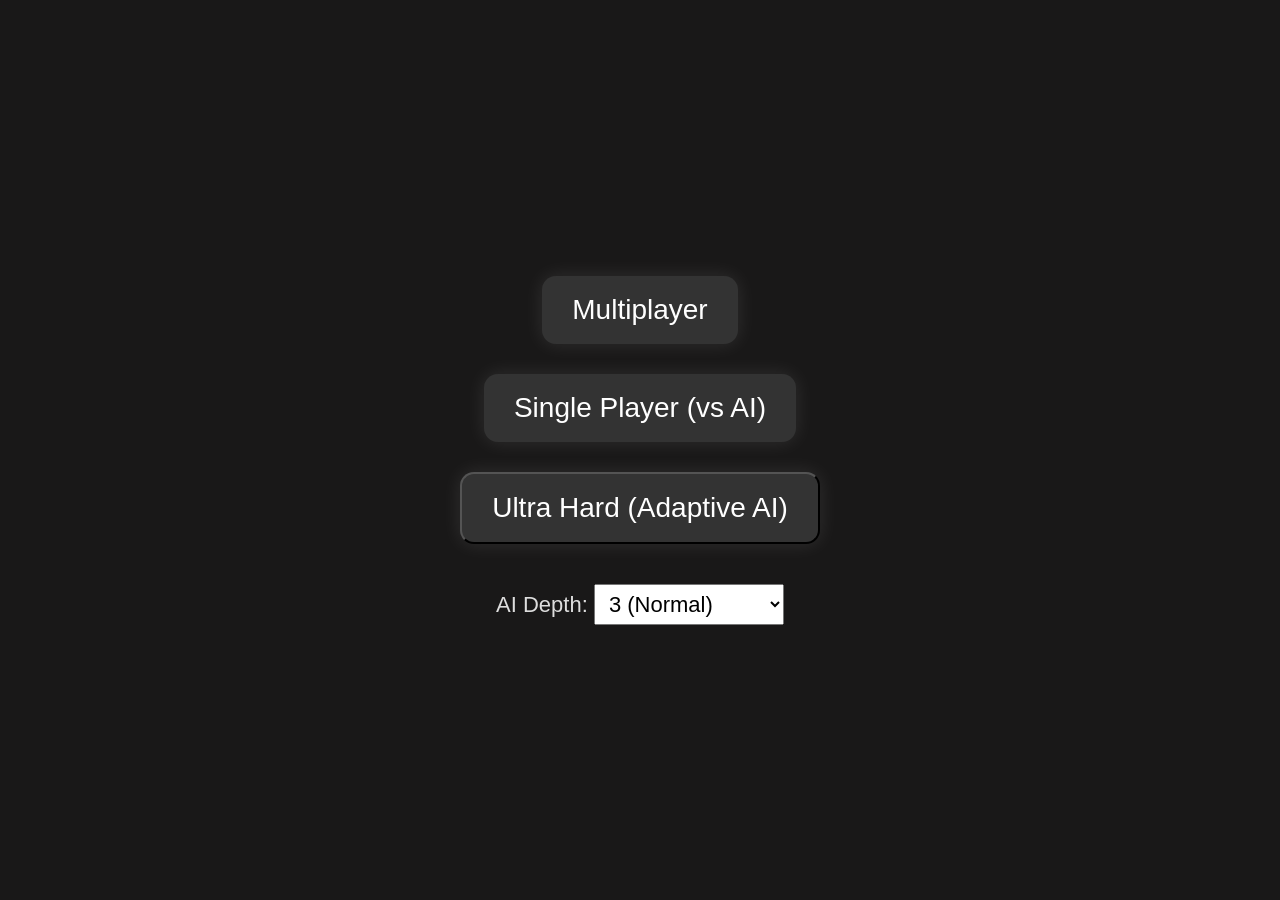
==== index.html @ 374d3449 "add adaptive style link" ====
<!DOCTYPE html>
<html lang="en">
<head>
  <meta charset="UTF-8" />
  <meta name="viewport" content="width=device-width, initial-scale=1.0" />
  <title>Capture the Tiles</title>
  <style>
  :root {
    --cell-size: 11vw;
    --gap: 2px;
    --max-cell-size: 60px;
    --min-cell-size: 38px;
    --p1-color: #7f72f3;
    --p2-color: #048886;
  }
  * { margin: 0; padding: 0; box-sizing: border-box; }
  html, body {
    height: 100%;
    background: #191818;
    color: #ddd;
    font-family: 'Segoe UI', sans-serif;
    touch-action: manipulation;
  }
  body {
    display: flex;
    flex-direction: column;
    padding: 20px 10px;
  }
  /* ---------------- MODE SCREEN ---------------- */
  #modeScreen {
    position: absolute;
    inset: 0;
    background: #191818;
    display: flex;
    flex-direction: column;
    justify-content: center;
    align-items: center;
    gap: 30px;
    z-index: 20;
  }
  .mode-btn {
    padding: 18px 30px;
    font-size: 28px;
    border-radius: 14px;
    background: #333;
    color: white;
    cursor: pointer;
    box-shadow: 0 0 20px rgba(255,255,255,0.1);
    transition: 0.2s;
  }
  .mode-btn:hover {
    background: #555;
    transform: scale(1.05);
  }
  #aiDepthContainer {
    margin-top: 10px;
  }
  /* ---------------- AI THINKING ANIMATION ---------------- */
  #aiThinking {
    height: 34px;
    opacity: 0;
    pointer-events: none;
    transition: opacity 0.2s;
    text-align: center;
    font-size: 26px;
    margin-top: 10px;
    color: #0ff;
  }
  #aiThinking.visible {
    opacity: 1;
    animation: pulseText 1.2s infinite;
  }
  @keyframes pulseText {
    0% { opacity: 0.2; }
    50% { opacity: 1; }
    100% { opacity: 0.2; }
  }
  .loader-dots span {
    display: inline-block;
    width: 10px;
    height: 10px;
    margin-left: 5px;
    background: #0ff;
    border-radius: 50%;
    animation: dotBlink 1s infinite ease-in-out;
  }
  .loader-dots span:nth-child(2){ animation-delay:0.2s; }
  .loader-dots span:nth-child(3){ animation-delay:0.4s; }
  @keyframes dotBlink {
    0%, 80%, 100% { opacity: 0.2; }
    40% { opacity: 1; }
  }
  /* ---------------- RESTART BUTTON ---------------- */
  #topHud {
    display: flex;
    justify-content: space-between;
    align-items: center;
    max-width: 95vw;
    margin: 0 auto 10px;
    gap: 12px;
  }

  #restartBtn {
    padding: 8px 18px;
    font-size: 16px;
    border-radius: 10px;
    background: #333;
    color: white;
    cursor: pointer;
    border: none;
  }

  #restartBtn:hover {
    background: #555;
  }

  #aiDepthLive {
    font-size: 14px;
    opacity: 0.8;
  }

  /* ---------------- BOARD ---------------- */
  #scores {
    text-align: center;
    font-size: clamp(18px, 5vw, 26px);
    margin-bottom: 15px;
  }
  #p1score { color: var(--p1-color); font-weight: bold; }
  #p2score { color: var(--p2-color); font-weight: bold; }
  #board {
    display: grid;
    grid-template-columns: repeat(8, minmax(0, 1fr));
    grid-auto-rows: 1fr;
    gap: 0.6vw;
    max-width: 95vw;
    max-height: 95vw;
    margin: auto;
    aspect-ratio: 1/1;
  }
  .cell {
    width: var(--cell-size);
    height: var(--cell-size);
    min-width: var(--min-cell-size);
    min-height: var(--min-cell-size);
    max-width: var(--max-cell-size);
    max-height: var(--max-cell-size);
    background: #3f3e3e;
    border-radius: 14px;
    display: flex;
    align-items: center;
    justify-content: center;
    font-weight: bold;
    font-size: clamp(14px, 3.5vw, 20px);
    user-select: none;
    cursor: pointer;
    transition: transform 0.2s, box-shadow 0.4s;
    position: relative;
  }
  .cell:active { transform: scale(0.92); }
  .p1 { background: var(--p1-color); color: white; }
  .p2 { background: var(--p2-color); color: white; }
  .base { font-size: 1.15em; text-shadow: 0 1px 4px #000; }

  /* Static subtle highlight for valid human moves */
  .cell.valid-move {
    box-shadow: 0 0 0 1.5px rgba(127, 114, 243, 0.6);
    cursor: pointer;
  }

  /* Animated pulse for AI's chosen move */
  .cell.ai-move-highlight {
    animation: pulseHighlight 1.5s ease-out;
    z-index: 10;
  }

  @keyframes pulseHighlight {
    0% {
      box-shadow: 0 0 0 0 rgba(4, 136, 134, 0.7);
    }
    50% {
      box-shadow: 0 0 0 12px rgba(4, 136, 134, 0.4),
      0 0 30px rgba(4, 136, 134, 0.8);
    }
    100% {
      box-shadow: 0 0 0 0 rgba(4, 136, 134, 0);
    }
  }

  /* ---------------- TURN DISPLAY ---------------- */
  #turn-container { margin-top: 30px; text-align: center; }
  #turn-display {
    display: inline-block;
    padding: 14px 36px;
    border-radius: 50px;
    font-size: clamp(20px, 6vw, 30px);
    color: white;
    background: #555;
    box-shadow: 0 6px 20px rgba(0,0,0,0.6);
    transition: all 0.4s ease;
  }
  .player1-turn {
    background: linear-gradient(135deg, var(--p1-color), #5a4fcf) !important;
    box-shadow: 0 0 30px rgba(127,114,243,0.8) !important;
  }
  .player2-turn {
    background: linear-gradient(135deg, var(--p2-color), #035f5d) !important;
    box-shadow: 0 0 30px rgba(4,136,134,0.8) !important;
  }
  #overlay {
    position: fixed;
    inset: 0;
    display: none;
    align-items: center;
    justify-content: center;
    background: rgba(0,0,0,0.55);
    z-index: 100;
  }

  #overlayBox {
    text-align: center;
    padding: 30px 40px;
    border-radius: 18px;
    background: #222;
    box-shadow: 0 0 30px rgba(0,0,0,0.8);
  }

  #overlayBox h2 {
    font-size: clamp(28px, 8vw, 42px);
    color: #ffd700;
  }

  #overlayBox h3 {
    margin-top: 10px;
    font-size: clamp(22px, 6vw, 30px);
  }

</style>
</head>
<body>
  <div id="modeScreen">
    <div class="mode-btn" onclick="startGame(false)">Multiplayer</div>
    <div class="mode-btn" onclick="startGame(true)">Single Player (vs AI)</div>
    <button class="mode-btn" onclick="location.href='adaptive.html'">
  Ultra Hard (Adaptive AI)
</button>

    <div id="aiDepthContainer" style="text-align:center;">
      <label style="font-size:22px;">AI Depth:
        <select id="aiDepthSelect" style="font-size:22px; padding:6px 10px;">
          <option value="2">2 (Fast)</option>
          <option value="3" selected>3 (Normal)</option>
          <option value="4">4 (Strong)</option>
          <option value="5">5 (Very Strong)</option>
          <option value="6">6 (Hardcore)</option>
        </select>
      </label>
    </div>
  </div>
  <div id="topHud">
    <div id="aiDepthLive"></div>
    <button id="restartBtn" onclick="restartGame()">Restart</button>
  </div>
  <div id="scores" style="display:none">
    P1 Score: <span id="p1score">10</span> —
    P2 Score: <span id="p2score">10</span>
  </div>
  <div id="aiThinking">
    Thinking
    <span class="loader-dots">
      <span></span><span></span><span></span>
    </span>
  </div>
  <div id="board"></div>
  <div id="turn-container" style="display:none">
    <div id="turn-display" class="player1-turn">Turn: Player 1</div>
  </div>
  <div id="overlay" onclick="restartGame()">
    <div id="overlayBox" onclick="event.stopPropagation()">
      <h2 id="gameover">Game Over</h2>
      <h3 id="winner"></h3>
    </div>
  </div>


  <script>
  /* ----------------------------------------------------
  GAME STATE
  ---------------------------------------------------- */
  const SIZE = 8;
  let turn = 1;
  let board = [];
  let singlePlayer = false;
  const AI_PLAYER = 2;
  const HUMAN_PLAYER = 1;
  /* Directions */
  const dirs = [
    [-1,-1],[-1,0],[-1,1],
    [0,-1], [0,1],
    [1,-1],[1,0],[1,1]
  ];

  /* Zobrist hashing for transposition */
  let zobrist = [];
  let tt = new Map();

  function initZobrist() {
    zobrist = [];
    for (let r = 0; r < SIZE; r++) {
      zobrist[r] = [];
      for (let c = 0; c < SIZE; c++) {
        zobrist[r][c] = [
          Math.random()*2**32,
          Math.random()*2**32,
          Math.random()*2**32
        ];
      }
    }
  }

  function hashState(state) {
    let h = 0;
    for (let r=0; r<SIZE; r++){
      for(let c=0; c<SIZE; c++){
        const o = state[r][c].owner ?? 0;
        h ^= zobrist[r][c][o];
      }
    }
    return h;
  }

  /* ----------------------------------------------------
  INIT + MODE SELECT
  ---------------------------------------------------- */
  function startGame(vsAI) {
    singlePlayer = vsAI;
    document.getElementById("modeScreen").style.display = "none";
    document.getElementById("scores").style.display = "block";
    document.getElementById("turn-container").style.display = "block";
    document.getElementById("aiDepthContainer").style.display = vsAI ? "block" : "none";
    document.getElementById("restartBtn").style.display = "inline-block";
    const depth = document.getElementById("aiDepthSelect").value;
    document.getElementById("aiDepthLive").textContent =
    singlePlayer ? `AI Depth: ${depth}` : "";

    initGame();
  }

  function initGame() {
    turn = 1;
    initBoard();
    initZobrist();
    tt.clear();

    document.getElementById("aiThinking").classList.remove("visible");
    document.getElementById("overlay").style.display = "none";

    renderBoard();
  }

  function restartGame() {
    turn = 1;
    initBoard();
    initZobrist();
    tt.clear();
    document.getElementById("aiThinking").classList.remove("visible");
    document.getElementById("overlay").style.display = "none";
    document.getElementById("aiDepthContainer").style.display = "block";
    document.getElementById("modeScreen").style.display = "flex";

    renderBoard();
  }

  /* ----------------------------------------------------
  BOARD LOGIC
  ---------------------------------------------------- */
  function initBoard() {
    board = [];
    for (let r = 0; r < SIZE; r++) {
      board[r] = [];
      for (let c = 0; c < SIZE; c++) {
        const isCorner = (r===0&&c===0)||(r===0&&c===7)||(r===7&&c===0)||(r===7&&c===7);
        board[r][c] = { row:r, col:c, owner:null, base:isCorner ? 5 : 0 };
      }
    }
    board[0][0].owner = 1;
    board[7][7].owner = 1;
    board[0][7].owner = 2;
    board[7][0].owner = 2;
  }

  function renderBoard(lastAIMove = null) {
    const container = document.getElementById("board");
    container.innerHTML = "";
    const isHumanTurn = !singlePlayer || turn === HUMAN_PLAYER;
    const gameNotOver = !board.flat().every(c => c.owner !== null);

    for (let r = 0; r < SIZE; r++) {
      for (let c = 0; c < SIZE; c++) {
        const cellData = board[r][c];
        const cell = document.createElement("div");
        cell.className = "cell";
        if (cellData.owner === 1) cell.classList.add("p1");
        if (cellData.owner === 2) cell.classList.add("p2");

        // Static highlight for valid moves (human turn)
        if (isHumanTurn && gameNotOver && cellData.owner === null && isSelectable(cellData)) {
          cell.classList.add("valid-move");
        }

        // Temporary animated highlight for AI's move
        if (lastAIMove && lastAIMove[0] === r && lastAIMove[1] === c) {
          cell.classList.add("ai-move-highlight");
        }

        if (cellData.base > 0) {
          cell.innerHTML = `<span class="base">${cellData.base}</span>`;
        }
        cell.onclick = () => handleMove(r, c);
        cell.ontouchstart = e => { e.preventDefault(); handleMove(r, c); };
        container.appendChild(cell);
      }
    }
    updateScores();
  }

  /* ----------------------------------------------------
  SCORES + TURNS
  ---------------------------------------------------- */
  function updateScores() {
    let p1 = 0, p2 = 0;
    board.flat().forEach(c => {
      if (c.owner === 1) p1 += c.base;
      if (c.owner === 2) p2 += c.base;
    });
    document.getElementById("p1score").textContent = p1;
    document.getElementById("p2score").textContent = p2;
    updateTurnDisplay();
  }

  function updateTurnDisplay() {
    const el = document.getElementById("turn-display");
    el.textContent = `Turn: Player ${turn}`;
    el.classList.remove("player1-turn", "player2-turn");
    el.classList.add(turn === 1 ? "player1-turn" : "player2-turn");
  }

  /* ----------------------------------------------------
  MOVE LOGIC
  ---------------------------------------------------- */
  function isSelectable(cell, state = board) {
    if (cell.owner !== null) return false;
    for (const [dr,dc] of dirs) {
      const nr = cell.row + dr, nc = cell.col + dc;
      if (nr>=0 && nr<SIZE && nc>=0 && nc<SIZE && state[nr][nc].owner !== null) return true;
    }
    return false;
  }

  function applyMove(state, r, c, player) {
    const newState = JSON.parse(JSON.stringify(state));
    const cell = newState[r][c];
    cell.owner = player;
    cell.base += 1;
    for (const [dr,dc] of dirs) {
      const nr = r + dr, nc = c + dc;
      if (nr>=0 && nr<SIZE && nc>=0 && nc<SIZE && newState[nr][nc].owner !== null) {
        newState[nr][nc].owner = player;
        newState[nr][nc].base += 1;
      }
    }
    return newState;
  }

  function getValidMoves(state, player) {
    let moves = [];
    state.flat().forEach(cell => {
      if (isSelectable(cell, state)) {
        moves.push([cell.row, cell.col]);
      }
    });
    return moves;
  }

  /* ----------------------------------------------------
  HUMAN ACTION
  ---------------------------------------------------- */
  function handleMove(r, c) {
    if (turn === AI_PLAYER && singlePlayer) return;
    if (!isSelectable(board[r][c])) return;
    board = applyMove(board, r, c, turn);
    turn = turn === 1 ? 2 : 1;
    renderBoard();
    if (!checkGameOver() && turn === AI_PLAYER && singlePlayer) {
      setTimeout(aiMove, 200);
    }
  }

  /* ----------------------------------------------------
  AI: EVALUATION
  ---------------------------------------------------- */
  function evaluateBoard(state) {
    let p1 = 0, p2 = 0;
    const corners = [[0,0],[0,7],[7,0],[7,7]];
    let cornerP1 = 0, cornerP2 = 0;
    for (let c of state.flat()) {
      if (c.owner === 1) p1 += c.base;
      if (c.owner === 2) p2 += c.base;
    }
    for (let [r,c] of corners) {
      if (state[r][c].owner === 1) cornerP1++;
      if (state[r][c].owner === 2) cornerP2++;
    }
    const mobilityP1 = getValidMoves(state, 1).length;
    const mobilityP2 = getValidMoves(state, 2).length;
    return (
      (p2 - p1) * 2 +
      (cornerP2 - cornerP1) * 20 +
      (mobilityP2 - mobilityP1) * 3
    );
  }

  function orderMoves(state, moves, player) {
    return moves.sort((a,b)=>{
      const sA = evaluateBoard(applyMove(state, a[0], a[1], player));
      const sB = evaluateBoard(applyMove(state, b[0], b[1], player));
      return player===AI_PLAYER ? sB-sA : sA-sB;
    });
  }

  /* ----------------------------------------------------
  AI: MINIMAX + TT + ITERATIVE DEEPENING
  ---------------------------------------------------- */
  function minimax(state, depth, alpha, beta, maximizing) {
    const hash = hashState(state);
    if (tt.has(hash)) {
      const entry = tt.get(hash);
      if (entry.depth >= depth) return [entry.score, entry.move];
    }
    const player = maximizing ? AI_PLAYER : HUMAN_PLAYER;
    let moves = getValidMoves(state, player);
    if (depth === 0 || moves.length === 0) {
      return [evaluateBoard(state), null];
    }
    moves = orderMoves(state, moves, player);
    let bestMove = moves[0];
    if (maximizing) {
      let best = -Infinity;
      for (const [r,c] of moves) {
        const result = minimax(applyMove(state,r,c,AI_PLAYER), depth-1, alpha, beta, false);
        if (result[0] > best) {
          best = result[0];
          bestMove = [r,c];
        }
        alpha = Math.max(alpha, best);
        if (alpha >= beta) break;
      }
      tt.set(hash, {score:best, move:bestMove, depth});
      return [best, bestMove];
    } else {
      let best = +Infinity;
      for (const [r,c] of moves) {
        const result = minimax(applyMove(state,r,c,HUMAN_PLAYER), depth-1, alpha, beta, true);
        if (result[0] < best) {
          best = result[0];
          bestMove = [r,c];
        }
        beta = Math.min(beta, best);
        if (alpha >= beta) break;
      }
      tt.set(hash, {score:best, move:bestMove, depth});
      return [best, bestMove];
    }
  }

  async function iterativeDeepening(state, maxDepth) {
    let best = null;
    for (let d=1; d<=maxDepth; d++) {
      best = minimax(state, d, -Infinity, Infinity, true)[1];
      await new Promise(r => setTimeout(r));
    }
    return best;
  }

  /* ----------------------------------------------------
  AI MOVE
  ---------------------------------------------------- */
  async function aiMove() {
    document.getElementById("aiThinking").classList.add("visible");
    await new Promise(requestAnimationFrame);

    const depth = parseInt(document.getElementById("aiDepthSelect").value);
    const move = await iterativeDeepening(board, depth);

    let lastMove = null;
    if (move) {
      board = applyMove(board, move[0], move[1], AI_PLAYER);
      lastMove = move; // remember AI's move
    }

    turn = HUMAN_PLAYER;

    document.getElementById("aiThinking").classList.remove("visible");

    // Render with AI move highlight
    renderBoard(lastMove);

    // Remove highlight after 1 second
    if (lastMove) {
      setTimeout(() => {
        const cells = document.querySelectorAll('.cell');
        const index = lastMove[0] * SIZE + lastMove[1];
        if (cells[index]) {
          cells[index].classList.remove('ai-move-highlight');
        }
      }, 1000);
    }

    checkGameOver();
  }

  /* ----------------------------------------------------
  GAME OVER
  ---------------------------------------------------- */
  function checkGameOver() {
    if (board.flat().every(c => c.owner !== null)) {
      showGameOver();
      return true;
    }
    return false;
  }

  function showGameOver() {
    document.getElementById("gameover").style.display = "block";
    const p1 = +document.getElementById("p1score").textContent;
    const p2 = +document.getElementById("p2score").textContent;
    const txt = p1 > p2 ? "Winner: Player 1" :
    p2 > p1 ? "Winner: Player 2" :
    "It's a tie!";
    document.getElementById("winner").textContent = txt;
    document.getElementById("overlay").style.display = "flex";

  }
  </script>
  </body>
  </html>
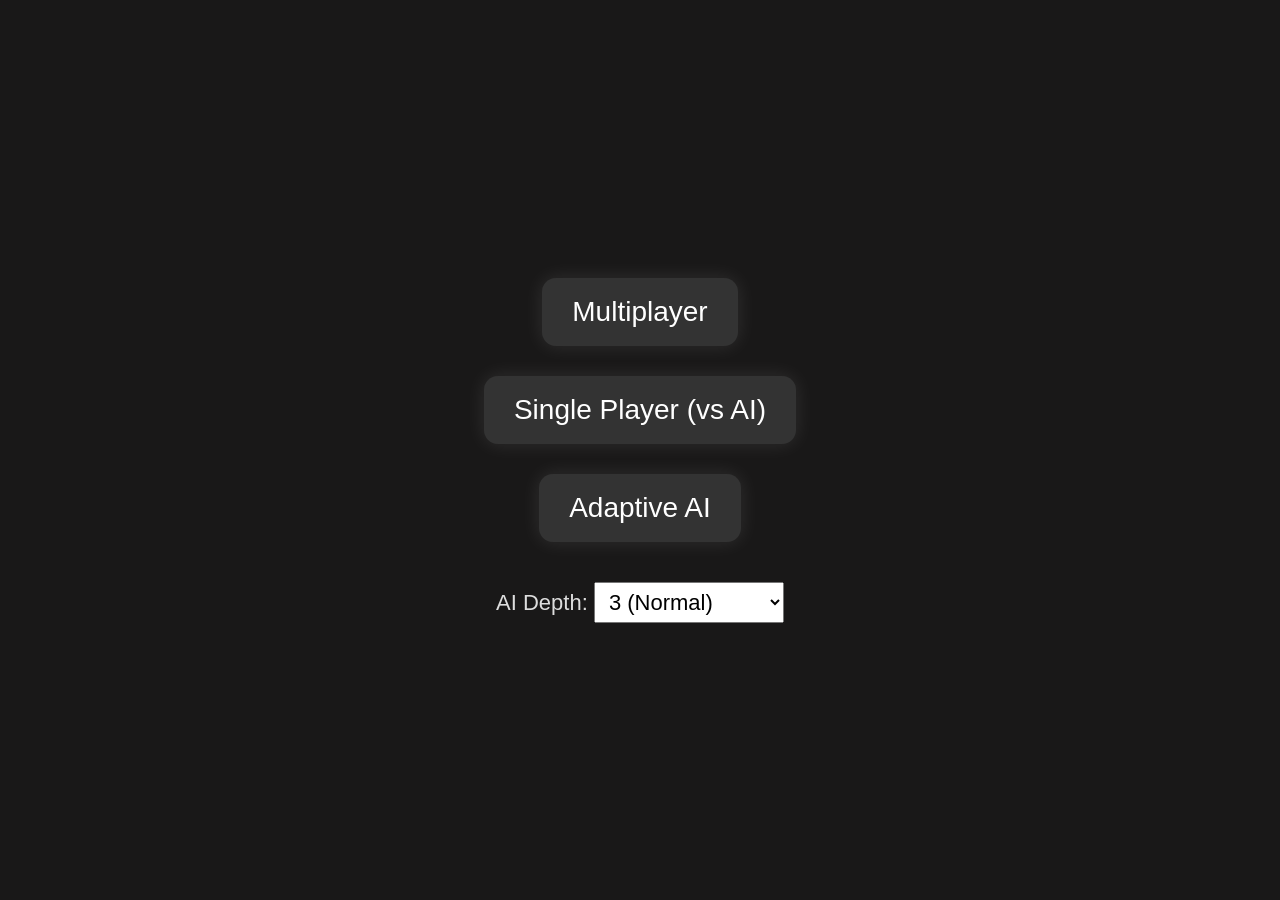
==== commit 01d49602: "make it playable" ====
--- a/index.html
+++ b/index.html
@@ -240,9 +240,7 @@
   <div id="modeScreen">
     <div class="mode-btn" onclick="startGame(false)">Multiplayer</div>
     <div class="mode-btn" onclick="startGame(true)">Single Player (vs AI)</div>
-    <button class="mode-btn" onclick="location.href='adaptive.html'">
-  Ultra Hard (Adaptive AI)
-</button>
+    <div class="mode-btn" onclick="location.href='adaptive.html'">Adaptive AI</div>
 
     <div id="aiDepthContainer" style="text-align:center;">
       <label style="font-size:22px;">AI Depth:
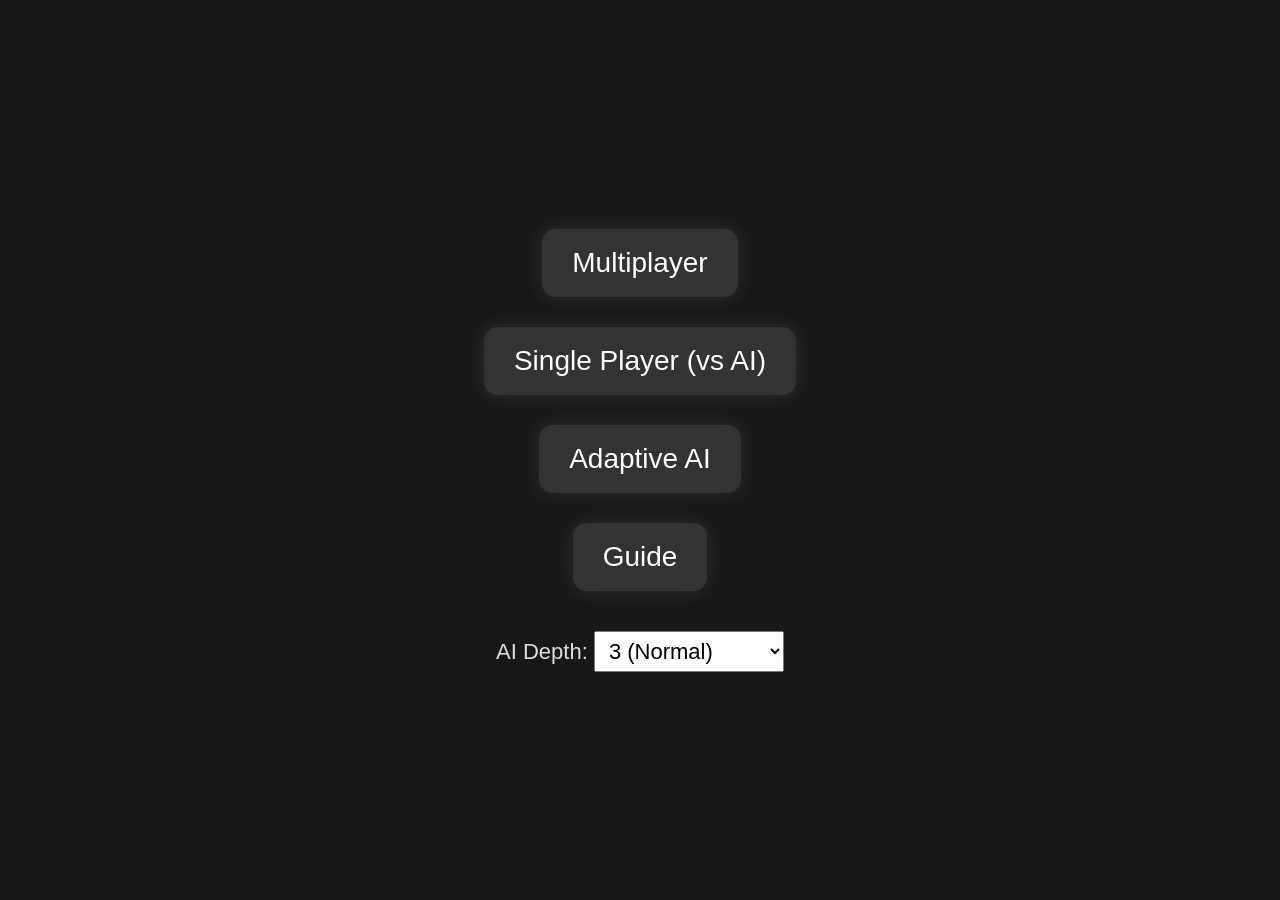
==== commit 346dc336: "Add guide link" ====
--- a/index.html
+++ b/index.html
@@ -241,6 +241,7 @@
     <div class="mode-btn" onclick="startGame(false)">Multiplayer</div>
     <div class="mode-btn" onclick="startGame(true)">Single Player (vs AI)</div>
     <div class="mode-btn" onclick="location.href='adaptive.html'">Adaptive AI</div>
+    <div class="mode-btn" onclick="location.href='guide.html'">Guide</div>
 
     <div id="aiDepthContainer" style="text-align:center;">
       <label style="font-size:22px;">AI Depth:
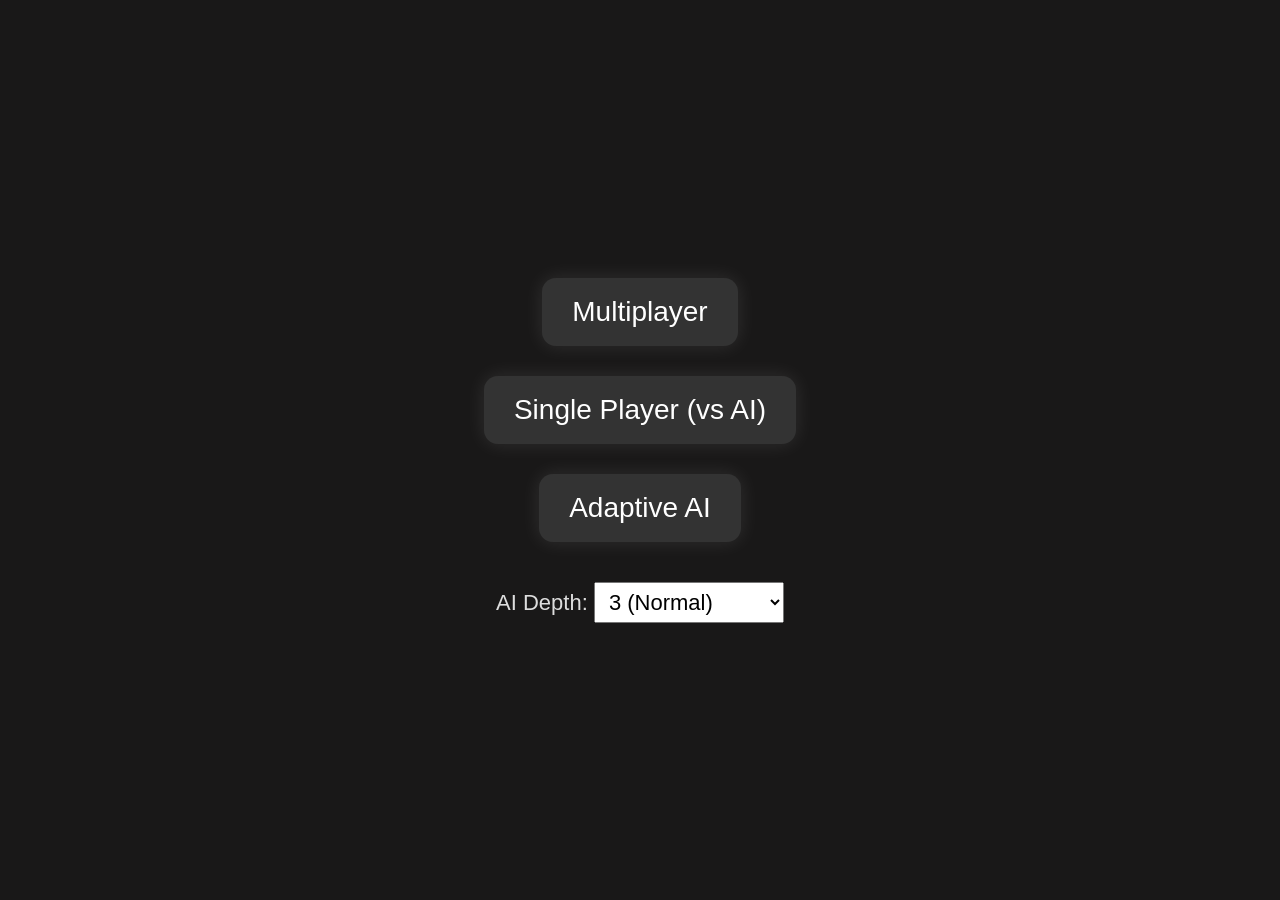
==== commit 41022874: "update files with new style" ====
--- a/index.html
+++ b/index.html
@@ -4,244 +4,13 @@
   <meta charset="UTF-8" />
   <meta name="viewport" content="width=device-width, initial-scale=1.0" />
   <title>Capture the Tiles</title>
-  <style>
-  :root {
-    --cell-size: 11vw;
-    --gap: 2px;
-    --max-cell-size: 60px;
-    --min-cell-size: 38px;
-    --p1-color: #7f72f3;
-    --p2-color: #048886;
-  }
-  * { margin: 0; padding: 0; box-sizing: border-box; }
-  html, body {
-    height: 100%;
-    background: #191818;
-    color: #ddd;
-    font-family: 'Segoe UI', sans-serif;
-    touch-action: manipulation;
-  }
-  body {
-    display: flex;
-    flex-direction: column;
-    padding: 20px 10px;
-  }
-  /* ---------------- MODE SCREEN ---------------- */
-  #modeScreen {
-    position: absolute;
-    inset: 0;
-    background: #191818;
-    display: flex;
-    flex-direction: column;
-    justify-content: center;
-    align-items: center;
-    gap: 30px;
-    z-index: 20;
-  }
-  .mode-btn {
-    padding: 18px 30px;
-    font-size: 28px;
-    border-radius: 14px;
-    background: #333;
-    color: white;
-    cursor: pointer;
-    box-shadow: 0 0 20px rgba(255,255,255,0.1);
-    transition: 0.2s;
-  }
-  .mode-btn:hover {
-    background: #555;
-    transform: scale(1.05);
-  }
-  #aiDepthContainer {
-    margin-top: 10px;
-  }
-  /* ---------------- AI THINKING ANIMATION ---------------- */
-  #aiThinking {
-    height: 34px;
-    opacity: 0;
-    pointer-events: none;
-    transition: opacity 0.2s;
-    text-align: center;
-    font-size: 26px;
-    margin-top: 10px;
-    color: #0ff;
-  }
-  #aiThinking.visible {
-    opacity: 1;
-    animation: pulseText 1.2s infinite;
-  }
-  @keyframes pulseText {
-    0% { opacity: 0.2; }
-    50% { opacity: 1; }
-    100% { opacity: 0.2; }
-  }
-  .loader-dots span {
-    display: inline-block;
-    width: 10px;
-    height: 10px;
-    margin-left: 5px;
-    background: #0ff;
-    border-radius: 50%;
-    animation: dotBlink 1s infinite ease-in-out;
-  }
-  .loader-dots span:nth-child(2){ animation-delay:0.2s; }
-  .loader-dots span:nth-child(3){ animation-delay:0.4s; }
-  @keyframes dotBlink {
-    0%, 80%, 100% { opacity: 0.2; }
-    40% { opacity: 1; }
-  }
-  /* ---------------- RESTART BUTTON ---------------- */
-  #topHud {
-    display: flex;
-    justify-content: space-between;
-    align-items: center;
-    max-width: 95vw;
-    margin: 0 auto 10px;
-    gap: 12px;
-  }
-
-  #restartBtn {
-    padding: 8px 18px;
-    font-size: 16px;
-    border-radius: 10px;
-    background: #333;
-    color: white;
-    cursor: pointer;
-    border: none;
-  }
-
-  #restartBtn:hover {
-    background: #555;
-  }
-
-  #aiDepthLive {
-    font-size: 14px;
-    opacity: 0.8;
-  }
-
-  /* ---------------- BOARD ---------------- */
-  #scores {
-    text-align: center;
-    font-size: clamp(18px, 5vw, 26px);
-    margin-bottom: 15px;
-  }
-  #p1score { color: var(--p1-color); font-weight: bold; }
-  #p2score { color: var(--p2-color); font-weight: bold; }
-  #board {
-    display: grid;
-    grid-template-columns: repeat(8, minmax(0, 1fr));
-    grid-auto-rows: 1fr;
-    gap: 0.6vw;
-    max-width: 95vw;
-    max-height: 95vw;
-    margin: auto;
-    aspect-ratio: 1/1;
-  }
-  .cell {
-    width: var(--cell-size);
-    height: var(--cell-size);
-    min-width: var(--min-cell-size);
-    min-height: var(--min-cell-size);
-    max-width: var(--max-cell-size);
-    max-height: var(--max-cell-size);
-    background: #3f3e3e;
-    border-radius: 14px;
-    display: flex;
-    align-items: center;
-    justify-content: center;
-    font-weight: bold;
-    font-size: clamp(14px, 3.5vw, 20px);
-    user-select: none;
-    cursor: pointer;
-    transition: transform 0.2s, box-shadow 0.4s;
-    position: relative;
-  }
-  .cell:active { transform: scale(0.92); }
-  .p1 { background: var(--p1-color); color: white; }
-  .p2 { background: var(--p2-color); color: white; }
-  .base { font-size: 1.15em; text-shadow: 0 1px 4px #000; }
-
-  /* Static subtle highlight for valid human moves */
-  .cell.valid-move {
-    box-shadow: 0 0 0 1.5px rgba(127, 114, 243, 0.6);
-    cursor: pointer;
-  }
-
-  /* Animated pulse for AI's chosen move */
-  .cell.ai-move-highlight {
-    animation: pulseHighlight 1.5s ease-out;
-    z-index: 10;
-  }
-
-  @keyframes pulseHighlight {
-    0% {
-      box-shadow: 0 0 0 0 rgba(4, 136, 134, 0.7);
-    }
-    50% {
-      box-shadow: 0 0 0 12px rgba(4, 136, 134, 0.4),
-      0 0 30px rgba(4, 136, 134, 0.8);
-    }
-    100% {
-      box-shadow: 0 0 0 0 rgba(4, 136, 134, 0);
-    }
-  }
-
-  /* ---------------- TURN DISPLAY ---------------- */
-  #turn-container { margin-top: 30px; text-align: center; }
-  #turn-display {
-    display: inline-block;
-    padding: 14px 36px;
-    border-radius: 50px;
-    font-size: clamp(20px, 6vw, 30px);
-    color: white;
-    background: #555;
-    box-shadow: 0 6px 20px rgba(0,0,0,0.6);
-    transition: all 0.4s ease;
-  }
-  .player1-turn {
-    background: linear-gradient(135deg, var(--p1-color), #5a4fcf) !important;
-    box-shadow: 0 0 30px rgba(127,114,243,0.8) !important;
-  }
-  .player2-turn {
-    background: linear-gradient(135deg, var(--p2-color), #035f5d) !important;
-    box-shadow: 0 0 30px rgba(4,136,134,0.8) !important;
-  }
-  #overlay {
-    position: fixed;
-    inset: 0;
-    display: none;
-    align-items: center;
-    justify-content: center;
-    background: rgba(0,0,0,0.55);
-    z-index: 100;
-  }
-
-  #overlayBox {
-    text-align: center;
-    padding: 30px 40px;
-    border-radius: 18px;
-    background: #222;
-    box-shadow: 0 0 30px rgba(0,0,0,0.8);
-  }
-
-  #overlayBox h2 {
-    font-size: clamp(28px, 8vw, 42px);
-    color: #ffd700;
-  }
-
-  #overlayBox h3 {
-    margin-top: 10px;
-    font-size: clamp(22px, 6vw, 30px);
-  }
-
-</style>
+  <link rel="stylesheet" href="style.css">
 </head>
 <body>
   <div id="modeScreen">
     <div class="mode-btn" onclick="startGame(false)">Multiplayer</div>
     <div class="mode-btn" onclick="startGame(true)">Single Player (vs AI)</div>
     <div class="mode-btn" onclick="location.href='adaptive.html'">Adaptive AI</div>
-    <div class="mode-btn" onclick="location.href='guide.html'">Guide</div>
 
     <div id="aiDepthContainer" style="text-align:center;">
       <label style="font-size:22px;">AI Depth:
--- a/style.css
+++ b/style.css
@@ -0,0 +1,228 @@
+:root {
+  --cell-size: 11vw;
+  --gap: 2px;
+  --max-cell-size: 60px;
+  --min-cell-size: 38px;
+  --p1-color: #7f72f3;
+  --p2-color: #048886;
+}
+* { margin: 0; padding: 0; box-sizing: border-box; }
+html, body {
+  height: 100%;
+  background: #191818;
+  color: #ddd;
+  font-family: 'Segoe UI', sans-serif;
+  touch-action: manipulation;
+}
+body {
+  display: flex;
+  flex-direction: column;
+  padding: 20px 10px;
+}
+/* ---------------- MODE SCREEN ---------------- */
+#modeScreen {
+  position: absolute;
+  inset: 0;
+  background: #191818;
+  display: flex;
+  flex-direction: column;
+  justify-content: center;
+  align-items: center;
+  gap: 30px;
+  z-index: 20;
+}
+.mode-btn {
+  padding: 18px 30px;
+  font-size: 28px;
+  border-radius: 14px;
+  background: #333;
+  color: white;
+  cursor: pointer;
+  box-shadow: 0 0 20px rgba(255,255,255,0.1);
+  transition: 0.2s;
+}
+.mode-btn:hover {
+  background: #555;
+  transform: scale(1.05);
+}
+#aiDepthContainer {
+  margin-top: 10px;
+}
+/* ---------------- AI THINKING ANIMATION ---------------- */
+#aiThinking {
+  height: 34px;
+  opacity: 0;
+  pointer-events: none;
+  transition: opacity 0.2s;
+  text-align: center;
+  font-size: 26px;
+  margin-top: 10px;
+  color: #0ff;
+}
+#aiThinking.visible {
+  opacity: 1;
+  animation: pulseText 1.2s infinite;
+}
+@keyframes pulseText {
+  0% { opacity: 0.2; }
+  50% { opacity: 1; }
+  100% { opacity: 0.2; }
+}
+.loader-dots span {
+  display: inline-block;
+  width: 10px;
+  height: 10px;
+  margin-left: 5px;
+  background: #0ff;
+  border-radius: 50%;
+  animation: dotBlink 1s infinite ease-in-out;
+}
+.loader-dots span:nth-child(2){ animation-delay:0.2s; }
+.loader-dots span:nth-child(3){ animation-delay:0.4s; }
+@keyframes dotBlink {
+  0%, 80%, 100% { opacity: 0.2; }
+  40% { opacity: 1; }
+}
+/* ---------------- RESTART BUTTON ---------------- */
+#topHud {
+  display: flex;
+  justify-content: space-between;
+  align-items: center;
+  max-width: 95vw;
+  margin: 0 auto 10px;
+  gap: 12px;
+}
+
+#restartBtn {
+  padding: 8px 18px;
+  font-size: 16px;
+  border-radius: 10px;
+  background: #333;
+  color: white;
+  cursor: pointer;
+  border: none;
+}
+
+#restartBtn:hover {
+  background: #555;
+}
+
+#aiDepthLive {
+  font-size: 14px;
+  opacity: 0.8;
+}
+
+/* ---------------- BOARD ---------------- */
+#scores {
+  text-align: center;
+  font-size: clamp(18px, 5vw, 26px);
+  margin-bottom: 15px;
+}
+#p1score { color: var(--p1-color); font-weight: bold; }
+#p2score { color: var(--p2-color); font-weight: bold; }
+#board {
+  display: grid;
+  grid-template-columns: repeat(8, minmax(0, 1fr));
+  grid-auto-rows: 1fr;
+  gap: 0.6vw;
+  max-width: 95vw;
+  max-height: 95vw;
+  margin: auto;
+  aspect-ratio: 1/1;
+}
+.cell {
+  width: var(--cell-size);
+  height: var(--cell-size);
+  min-width: var(--min-cell-size);
+  min-height: var(--min-cell-size);
+  max-width: var(--max-cell-size);
+  max-height: var(--max-cell-size);
+  background: #3f3e3e;
+  border-radius: 14px;
+  display: flex;
+  align-items: center;
+  justify-content: center;
+  font-weight: bold;
+  font-size: clamp(14px, 3.5vw, 20px);
+  user-select: none;
+  cursor: pointer;
+  transition: transform 0.2s, box-shadow 0.4s;
+  position: relative;
+}
+.cell:active { transform: scale(0.92); }
+.p1 { background: var(--p1-color); color: white; }
+.p2 { background: var(--p2-color); color: white; }
+.base { font-size: 1.15em; text-shadow: 0 1px 4px #000; }
+
+/* Static subtle highlight for valid human moves */
+.cell.valid-move {
+  box-shadow: 0 0 0 1.5px rgba(127, 114, 243, 0.6);
+  cursor: pointer;
+}
+
+/* Animated pulse for AI's chosen move */
+.cell.ai-move-highlight {
+  animation: pulseHighlight 1.5s ease-out;
+  z-index: 10;
+}
+
+@keyframes pulseHighlight {
+  0% {
+    box-shadow: 0 0 0 0 rgba(4, 136, 134, 0.7);
+  }
+  50% {
+    box-shadow: 0 0 0 12px rgba(4, 136, 134, 0.4),
+    0 0 30px rgba(4, 136, 134, 0.8);
+  }
+  100% {
+    box-shadow: 0 0 0 0 rgba(4, 136, 134, 0);
+  }
+}
+
+/* ---------------- TURN DISPLAY ---------------- */
+#turn-container { margin-top: 30px; text-align: center; }
+#turn-display {
+  display: inline-block;
+  padding: 14px 36px;
+  border-radius: 50px;
+  font-size: clamp(20px, 6vw, 30px);
+  color: white;
+  background: #555;
+  box-shadow: 0 6px 20px rgba(0,0,0,0.6);
+  transition: all 0.4s ease;
+}
+.player1-turn {
+  background: linear-gradient(135deg, var(--p1-color), #5a4fcf) !important;
+  box-shadow: 0 0 30px rgba(127,114,243,0.8) !important;
+}
+.player2-turn {
+  background: linear-gradient(135deg, var(--p2-color), #035f5d) !important;
+  box-shadow: 0 0 30px rgba(4,136,134,0.8) !important;
+}
+#overlay {
+  position: fixed;
+  inset: 0;
+  display: none;
+  align-items: center;
+  justify-content: center;
+  background: rgba(0,0,0,0.55);
+  z-index: 100;
+}
+
+#overlayBox {
+  text-align: center;
+  padding: 30px 40px;
+  border-radius: 18px;
+  background: #222;
+  box-shadow: 0 0 30px rgba(0,0,0,0.8);
+}
+
+#overlayBox h2 {
+  font-size: clamp(28px, 8vw, 42px);
+  color: #ffd700;
+}
+
+#overlayBox h3 {
+  margin-top: 10px;
+  font-size: clamp(22px, 6vw, 30px);
+}
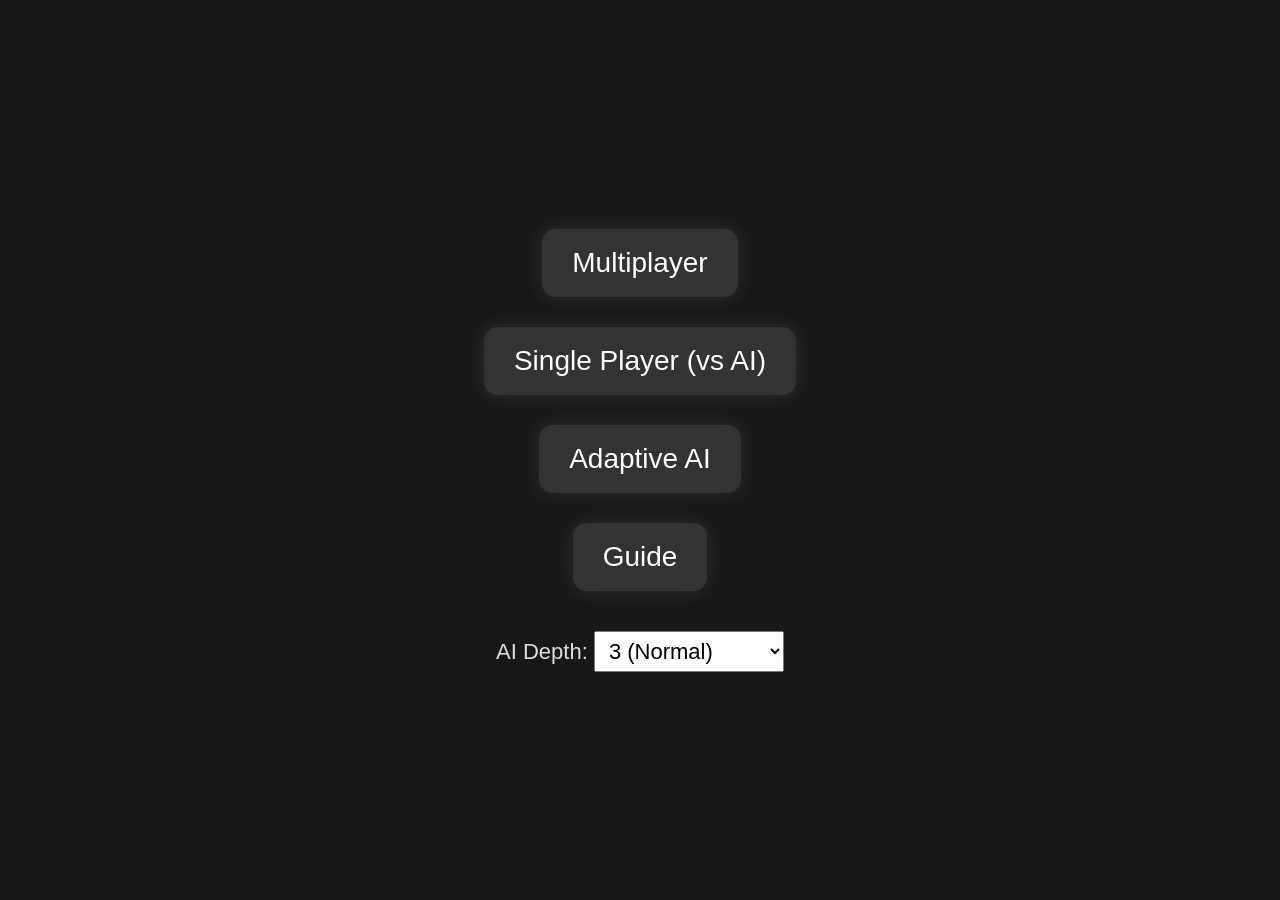
==== commit 203bce16: "Merge remote-tracking branch 'origin/main' into MahdiBND-patch-1" ====
--- a/index.html
+++ b/index.html
@@ -5,12 +5,20 @@
   <meta name="viewport" content="width=device-width, initial-scale=1.0" />
   <title>Capture the Tiles</title>
   <link rel="stylesheet" href="style.css">
+  <script src="scripts/staticAi.js" defer></script>
+  <script src="scripts/render.js" defer></script>
+  <script src="scripts/state.js" defer></script>
+  <script src="scripts/move.js" defer></script>
+  <script src="scripts/eval.js" defer></script>
+  <script src="scripts/minimax.js" defer></script>
+  <script src="scripts/gameover.js" defer></script>
 </head>
 <body>
   <div id="modeScreen">
     <div class="mode-btn" onclick="startGame(false)">Multiplayer</div>
     <div class="mode-btn" onclick="startGame(true)">Single Player (vs AI)</div>
     <div class="mode-btn" onclick="location.href='adaptive.html'">Adaptive AI</div>
+    <div class="mode-btn" onclick="location.href='guide.html'">Guide</div>
 
     <div id="aiDepthContainer" style="text-align:center;">
       <label style="font-size:22px;">AI Depth:
@@ -48,366 +56,5 @@
       <h3 id="winner"></h3>
     </div>
   </div>
-
-
-  <script>
-  /* ----------------------------------------------------
-  GAME STATE
-  ---------------------------------------------------- */
-  const SIZE = 8;
-  let turn = 1;
-  let board = [];
-  let singlePlayer = false;
-  const AI_PLAYER = 2;
-  const HUMAN_PLAYER = 1;
-  /* Directions */
-  const dirs = [
-    [-1,-1],[-1,0],[-1,1],
-    [0,-1], [0,1],
-    [1,-1],[1,0],[1,1]
-  ];
-
-  /* Zobrist hashing for transposition */
-  let zobrist = [];
-  let tt = new Map();
-
-  function initZobrist() {
-    zobrist = [];
-    for (let r = 0; r < SIZE; r++) {
-      zobrist[r] = [];
-      for (let c = 0; c < SIZE; c++) {
-        zobrist[r][c] = [
-          Math.random()*2**32,
-          Math.random()*2**32,
-          Math.random()*2**32
-        ];
-      }
-    }
-  }
-
-  function hashState(state) {
-    let h = 0;
-    for (let r=0; r<SIZE; r++){
-      for(let c=0; c<SIZE; c++){
-        const o = state[r][c].owner ?? 0;
-        h ^= zobrist[r][c][o];
-      }
-    }
-    return h;
-  }
-
-  /* ----------------------------------------------------
-  INIT + MODE SELECT
-  ---------------------------------------------------- */
-  function startGame(vsAI) {
-    singlePlayer = vsAI;
-    document.getElementById("modeScreen").style.display = "none";
-    document.getElementById("scores").style.display = "block";
-    document.getElementById("turn-container").style.display = "block";
-    document.getElementById("aiDepthContainer").style.display = vsAI ? "block" : "none";
-    document.getElementById("restartBtn").style.display = "inline-block";
-    const depth = document.getElementById("aiDepthSelect").value;
-    document.getElementById("aiDepthLive").textContent =
-    singlePlayer ? `AI Depth: ${depth}` : "";
-
-    initGame();
-  }
-
-  function initGame() {
-    turn = 1;
-    initBoard();
-    initZobrist();
-    tt.clear();
-
-    document.getElementById("aiThinking").classList.remove("visible");
-    document.getElementById("overlay").style.display = "none";
-
-    renderBoard();
-  }
-
-  function restartGame() {
-    turn = 1;
-    initBoard();
-    initZobrist();
-    tt.clear();
-    document.getElementById("aiThinking").classList.remove("visible");
-    document.getElementById("overlay").style.display = "none";
-    document.getElementById("aiDepthContainer").style.display = "block";
-    document.getElementById("modeScreen").style.display = "flex";
-
-    renderBoard();
-  }
-
-  /* ----------------------------------------------------
-  BOARD LOGIC
-  ---------------------------------------------------- */
-  function initBoard() {
-    board = [];
-    for (let r = 0; r < SIZE; r++) {
-      board[r] = [];
-      for (let c = 0; c < SIZE; c++) {
-        const isCorner = (r===0&&c===0)||(r===0&&c===7)||(r===7&&c===0)||(r===7&&c===7);
-        board[r][c] = { row:r, col:c, owner:null, base:isCorner ? 5 : 0 };
-      }
-    }
-    board[0][0].owner = 1;
-    board[7][7].owner = 1;
-    board[0][7].owner = 2;
-    board[7][0].owner = 2;
-  }
-
-  function renderBoard(lastAIMove = null) {
-    const container = document.getElementById("board");
-    container.innerHTML = "";
-    const isHumanTurn = !singlePlayer || turn === HUMAN_PLAYER;
-    const gameNotOver = !board.flat().every(c => c.owner !== null);
-
-    for (let r = 0; r < SIZE; r++) {
-      for (let c = 0; c < SIZE; c++) {
-        const cellData = board[r][c];
-        const cell = document.createElement("div");
-        cell.className = "cell";
-        if (cellData.owner === 1) cell.classList.add("p1");
-        if (cellData.owner === 2) cell.classList.add("p2");
-
-        // Static highlight for valid moves (human turn)
-        if (isHumanTurn && gameNotOver && cellData.owner === null && isSelectable(cellData)) {
-          cell.classList.add("valid-move");
-        }
-
-        // Temporary animated highlight for AI's move
-        if (lastAIMove && lastAIMove[0] === r && lastAIMove[1] === c) {
-          cell.classList.add("ai-move-highlight");
-        }
-
-        if (cellData.base > 0) {
-          cell.innerHTML = `<span class="base">${cellData.base}</span>`;
-        }
-        cell.onclick = () => handleMove(r, c);
-        cell.ontouchstart = e => { e.preventDefault(); handleMove(r, c); };
-        container.appendChild(cell);
-      }
-    }
-    updateScores();
-  }
-
-  /* ----------------------------------------------------
-  SCORES + TURNS
-  ---------------------------------------------------- */
-  function updateScores() {
-    let p1 = 0, p2 = 0;
-    board.flat().forEach(c => {
-      if (c.owner === 1) p1 += c.base;
-      if (c.owner === 2) p2 += c.base;
-    });
-    document.getElementById("p1score").textContent = p1;
-    document.getElementById("p2score").textContent = p2;
-    updateTurnDisplay();
-  }
-
-  function updateTurnDisplay() {
-    const el = document.getElementById("turn-display");
-    el.textContent = `Turn: Player ${turn}`;
-    el.classList.remove("player1-turn", "player2-turn");
-    el.classList.add(turn === 1 ? "player1-turn" : "player2-turn");
-  }
-
-  /* ----------------------------------------------------
-  MOVE LOGIC
-  ---------------------------------------------------- */
-  function isSelectable(cell, state = board) {
-    if (cell.owner !== null) return false;
-    for (const [dr,dc] of dirs) {
-      const nr = cell.row + dr, nc = cell.col + dc;
-      if (nr>=0 && nr<SIZE && nc>=0 && nc<SIZE && state[nr][nc].owner !== null) return true;
-    }
-    return false;
-  }
-
-  function applyMove(state, r, c, player) {
-    const newState = JSON.parse(JSON.stringify(state));
-    const cell = newState[r][c];
-    cell.owner = player;
-    cell.base += 1;
-    for (const [dr,dc] of dirs) {
-      const nr = r + dr, nc = c + dc;
-      if (nr>=0 && nr<SIZE && nc>=0 && nc<SIZE && newState[nr][nc].owner !== null) {
-        newState[nr][nc].owner = player;
-        newState[nr][nc].base += 1;
-      }
-    }
-    return newState;
-  }
-
-  function getValidMoves(state, player) {
-    let moves = [];
-    state.flat().forEach(cell => {
-      if (isSelectable(cell, state)) {
-        moves.push([cell.row, cell.col]);
-      }
-    });
-    return moves;
-  }
-
-  /* ----------------------------------------------------
-  HUMAN ACTION
-  ---------------------------------------------------- */
-  function handleMove(r, c) {
-    if (turn === AI_PLAYER && singlePlayer) return;
-    if (!isSelectable(board[r][c])) return;
-    board = applyMove(board, r, c, turn);
-    turn = turn === 1 ? 2 : 1;
-    renderBoard();
-    if (!checkGameOver() && turn === AI_PLAYER && singlePlayer) {
-      setTimeout(aiMove, 200);
-    }
-  }
-
-  /* ----------------------------------------------------
-  AI: EVALUATION
-  ---------------------------------------------------- */
-  function evaluateBoard(state) {
-    let p1 = 0, p2 = 0;
-    const corners = [[0,0],[0,7],[7,0],[7,7]];
-    let cornerP1 = 0, cornerP2 = 0;
-    for (let c of state.flat()) {
-      if (c.owner === 1) p1 += c.base;
-      if (c.owner === 2) p2 += c.base;
-    }
-    for (let [r,c] of corners) {
-      if (state[r][c].owner === 1) cornerP1++;
-      if (state[r][c].owner === 2) cornerP2++;
-    }
-    const mobilityP1 = getValidMoves(state, 1).length;
-    const mobilityP2 = getValidMoves(state, 2).length;
-    return (
-      (p2 - p1) * 2 +
-      (cornerP2 - cornerP1) * 20 +
-      (mobilityP2 - mobilityP1) * 3
-    );
-  }
-
-  function orderMoves(state, moves, player) {
-    return moves.sort((a,b)=>{
-      const sA = evaluateBoard(applyMove(state, a[0], a[1], player));
-      const sB = evaluateBoard(applyMove(state, b[0], b[1], player));
-      return player===AI_PLAYER ? sB-sA : sA-sB;
-    });
-  }
-
-  /* ----------------------------------------------------
-  AI: MINIMAX + TT + ITERATIVE DEEPENING
-  ---------------------------------------------------- */
-  function minimax(state, depth, alpha, beta, maximizing) {
-    const hash = hashState(state);
-    if (tt.has(hash)) {
-      const entry = tt.get(hash);
-      if (entry.depth >= depth) return [entry.score, entry.move];
-    }
-    const player = maximizing ? AI_PLAYER : HUMAN_PLAYER;
-    let moves = getValidMoves(state, player);
-    if (depth === 0 || moves.length === 0) {
-      return [evaluateBoard(state), null];
-    }
-    moves = orderMoves(state, moves, player);
-    let bestMove = moves[0];
-    if (maximizing) {
-      let best = -Infinity;
-      for (const [r,c] of moves) {
-        const result = minimax(applyMove(state,r,c,AI_PLAYER), depth-1, alpha, beta, false);
-        if (result[0] > best) {
-          best = result[0];
-          bestMove = [r,c];
-        }
-        alpha = Math.max(alpha, best);
-        if (alpha >= beta) break;
-      }
-      tt.set(hash, {score:best, move:bestMove, depth});
-      return [best, bestMove];
-    } else {
-      let best = +Infinity;
-      for (const [r,c] of moves) {
-        const result = minimax(applyMove(state,r,c,HUMAN_PLAYER), depth-1, alpha, beta, true);
-        if (result[0] < best) {
-          best = result[0];
-          bestMove = [r,c];
-        }
-        beta = Math.min(beta, best);
-        if (alpha >= beta) break;
-      }
-      tt.set(hash, {score:best, move:bestMove, depth});
-      return [best, bestMove];
-    }
-  }
-
-  async function iterativeDeepening(state, maxDepth) {
-    let best = null;
-    for (let d=1; d<=maxDepth; d++) {
-      best = minimax(state, d, -Infinity, Infinity, true)[1];
-      await new Promise(r => setTimeout(r));
-    }
-    return best;
-  }
-
-  /* ----------------------------------------------------
-  AI MOVE
-  ---------------------------------------------------- */
-  async function aiMove() {
-    document.getElementById("aiThinking").classList.add("visible");
-    await new Promise(requestAnimationFrame);
-
-    const depth = parseInt(document.getElementById("aiDepthSelect").value);
-    const move = await iterativeDeepening(board, depth);
-
-    let lastMove = null;
-    if (move) {
-      board = applyMove(board, move[0], move[1], AI_PLAYER);
-      lastMove = move; // remember AI's move
-    }
-
-    turn = HUMAN_PLAYER;
-
-    document.getElementById("aiThinking").classList.remove("visible");
-
-    // Render with AI move highlight
-    renderBoard(lastMove);
-
-    // Remove highlight after 1 second
-    if (lastMove) {
-      setTimeout(() => {
-        const cells = document.querySelectorAll('.cell');
-        const index = lastMove[0] * SIZE + lastMove[1];
-        if (cells[index]) {
-          cells[index].classList.remove('ai-move-highlight');
-        }
-      }, 1000);
-    }
-
-    checkGameOver();
-  }
-
-  /* ----------------------------------------------------
-  GAME OVER
-  ---------------------------------------------------- */
-  function checkGameOver() {
-    if (board.flat().every(c => c.owner !== null)) {
-      showGameOver();
-      return true;
-    }
-    return false;
-  }
-
-  function showGameOver() {
-    document.getElementById("gameover").style.display = "block";
-    const p1 = +document.getElementById("p1score").textContent;
-    const p2 = +document.getElementById("p2score").textContent;
-    const txt = p1 > p2 ? "Winner: Player 1" :
-    p2 > p1 ? "Winner: Player 2" :
-    "It's a tie!";
-    document.getElementById("winner").textContent = txt;
-    document.getElementById("overlay").style.display = "flex";
-
-  }
-  </script>
   </body>
   </html>
